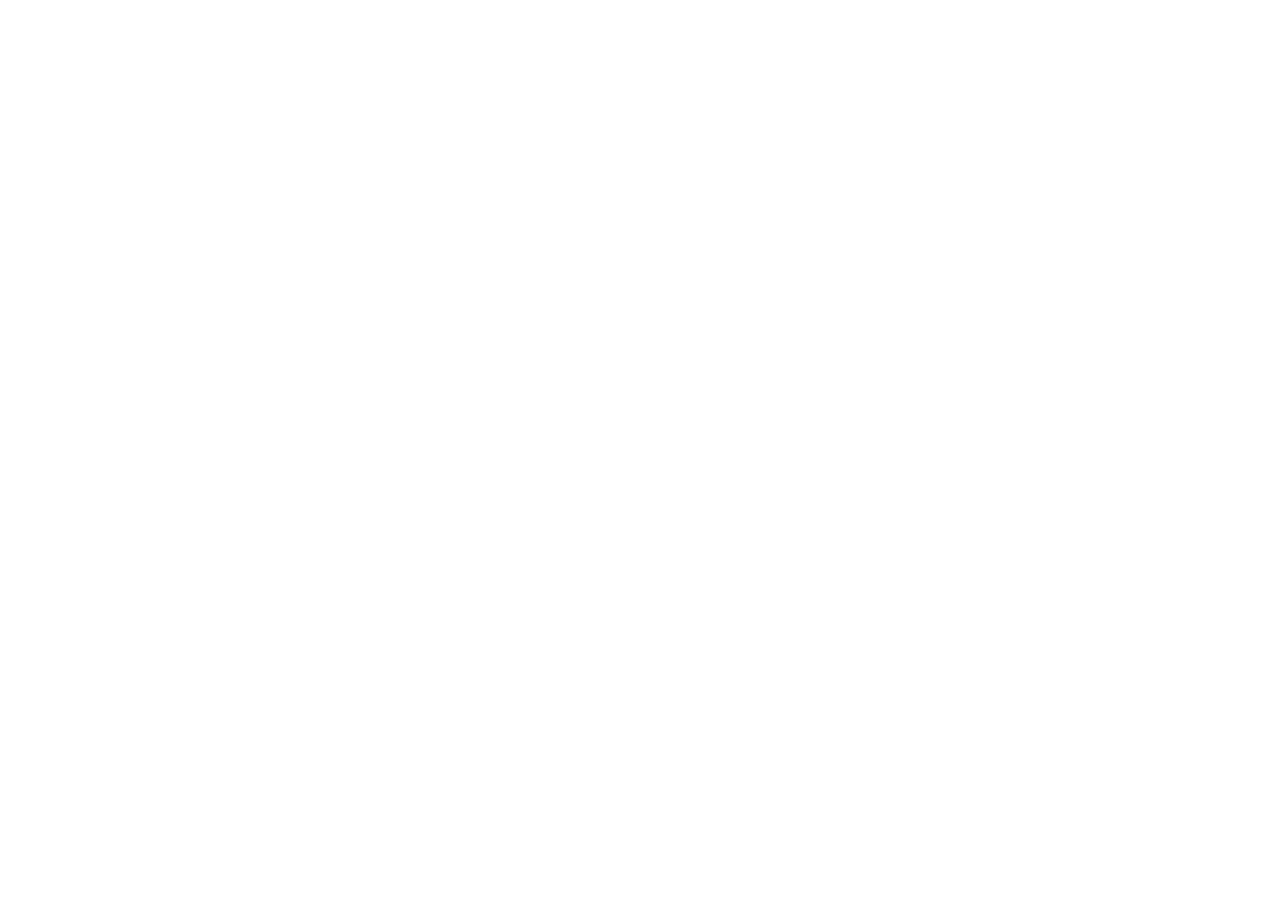
==== index.html @ 56b8e642 "adding initial files" ====
<html lang="en">
<head>
    <meta charset="UTF-8">
    <meta name="viewport" content="width=device-width, initial-scale=1.0">
    <title>Week 4 - Links and Images</title>
</head>
<body>
    
</body>
</html>
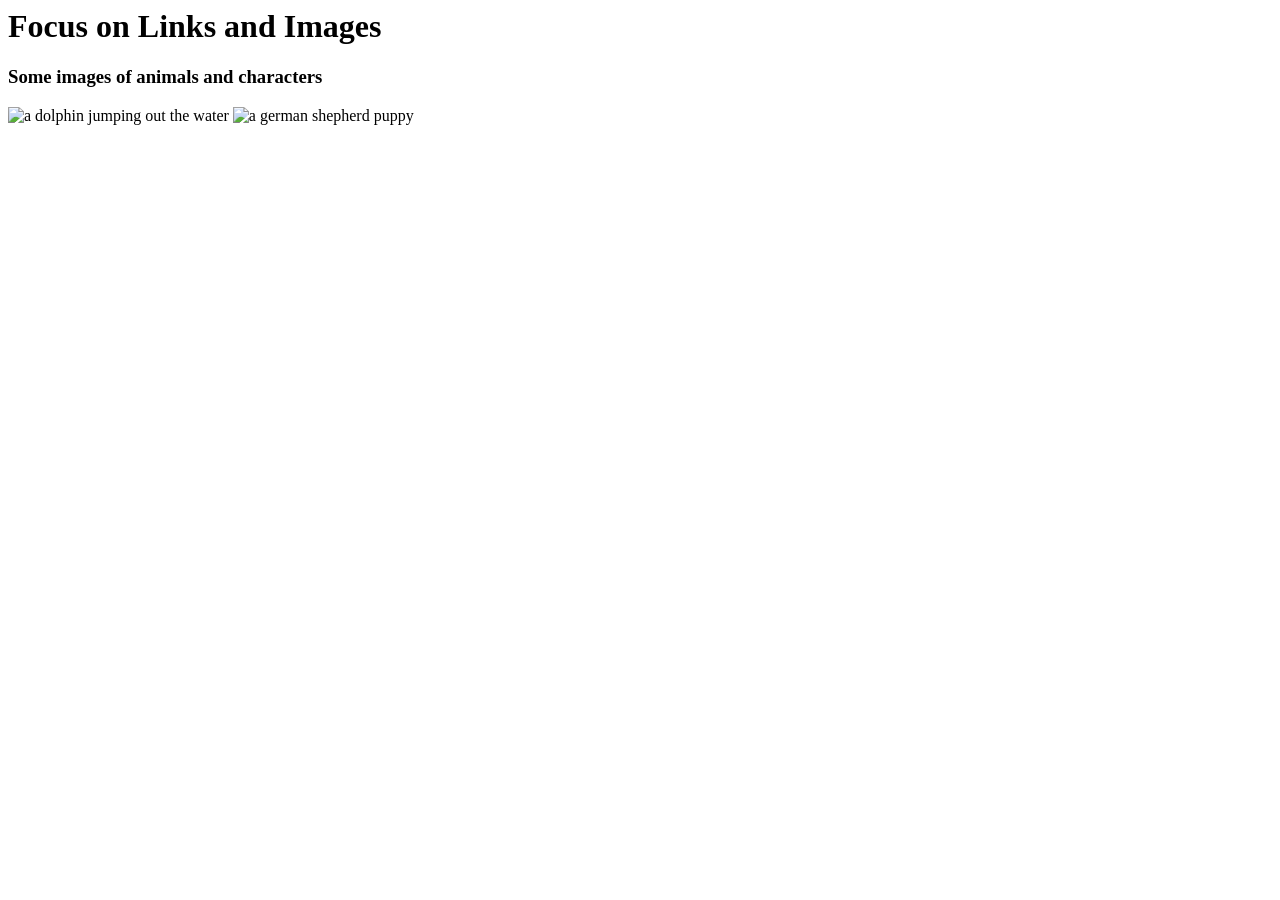
==== commit ac7b3eb3: "adding images" ====
--- a/index.html
+++ b/index.html
@@ -5,6 +5,25 @@
     <title>Week 4 - Links and Images</title>
 </head>
 <body>
+    <header>
+        <h1> Focus on Links and Images</h1>
+
+    </header>
+    <nav>
+
+    </nav>
+    <main>
+        <article>
+            <!-- articles should always contain a heading tag (h2-h6)-->
+             <h3> Some images of animals and characters</h3>
+             <img src="imagesw4/dolphin-image.jpg" alt="a dolphin jumping out the water">
+             <img src="imagesw4/puppy-image.jpg" alt="a german shepherd puppy">
+        </article>
+
+    </main>
+    <footer>
+
+    </footer>
     
 </body>
 </html>
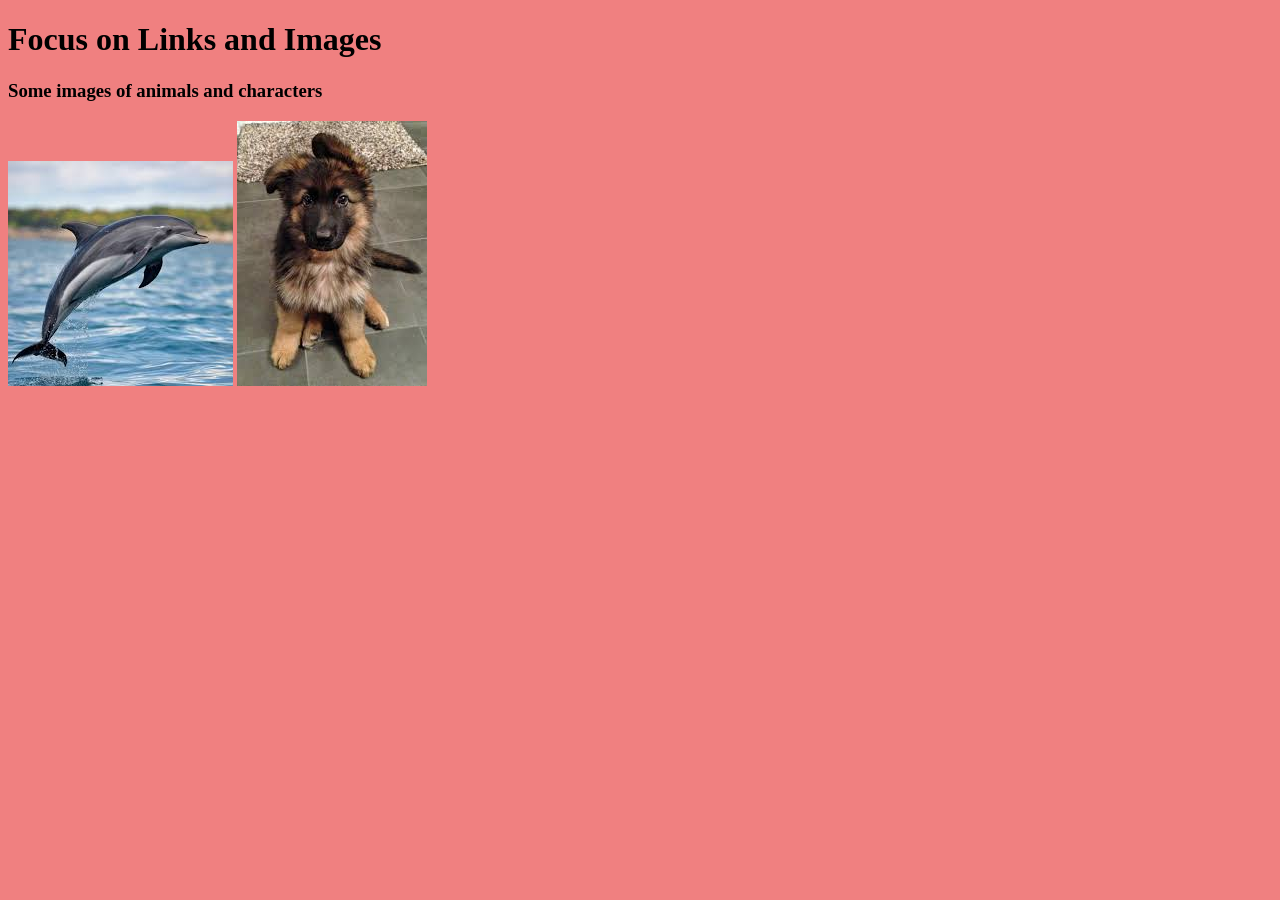
==== commit d3b020c0: "linking the docs" ====
--- a/index.html
+++ b/index.html
@@ -1,7 +1,10 @@
+<!DOCTYPE html>
 <html lang="en">
 <head>
     <meta charset="UTF-8">
     <meta name="viewport" content="width=device-width, initial-scale=1.0">
+    <!-- use the link tag to attach the CSS file-->
+     <link href="styles/styles.css" rel="stylesheet">
     <title>Week 4 - Links and Images</title>
 </head>
 <body>
@@ -16,8 +19,8 @@
         <article>
             <!-- articles should always contain a heading tag (h2-h6)-->
              <h3> Some images of animals and characters</h3>
-             <img src="imagesw4/dolphin-image.jpg" alt="a dolphin jumping out the water">
-             <img src="imagesw4/puppy-image.jpg" alt="a german shepherd puppy">
+             <img src="imagesw4/dolphin-image.jpeg" alt="a dolphin jumping out the water">
+             <img src="imagesw4/puppy-image.jpeg" alt="a german shepherd puppy">
         </article>
 
     </main>
--- a/styles/styles.css
+++ b/styles/styles.css
@@ -0,0 +1,5 @@
+/*this is a CSS comment */
+
+body{
+    background-color: lightcoral;
+}
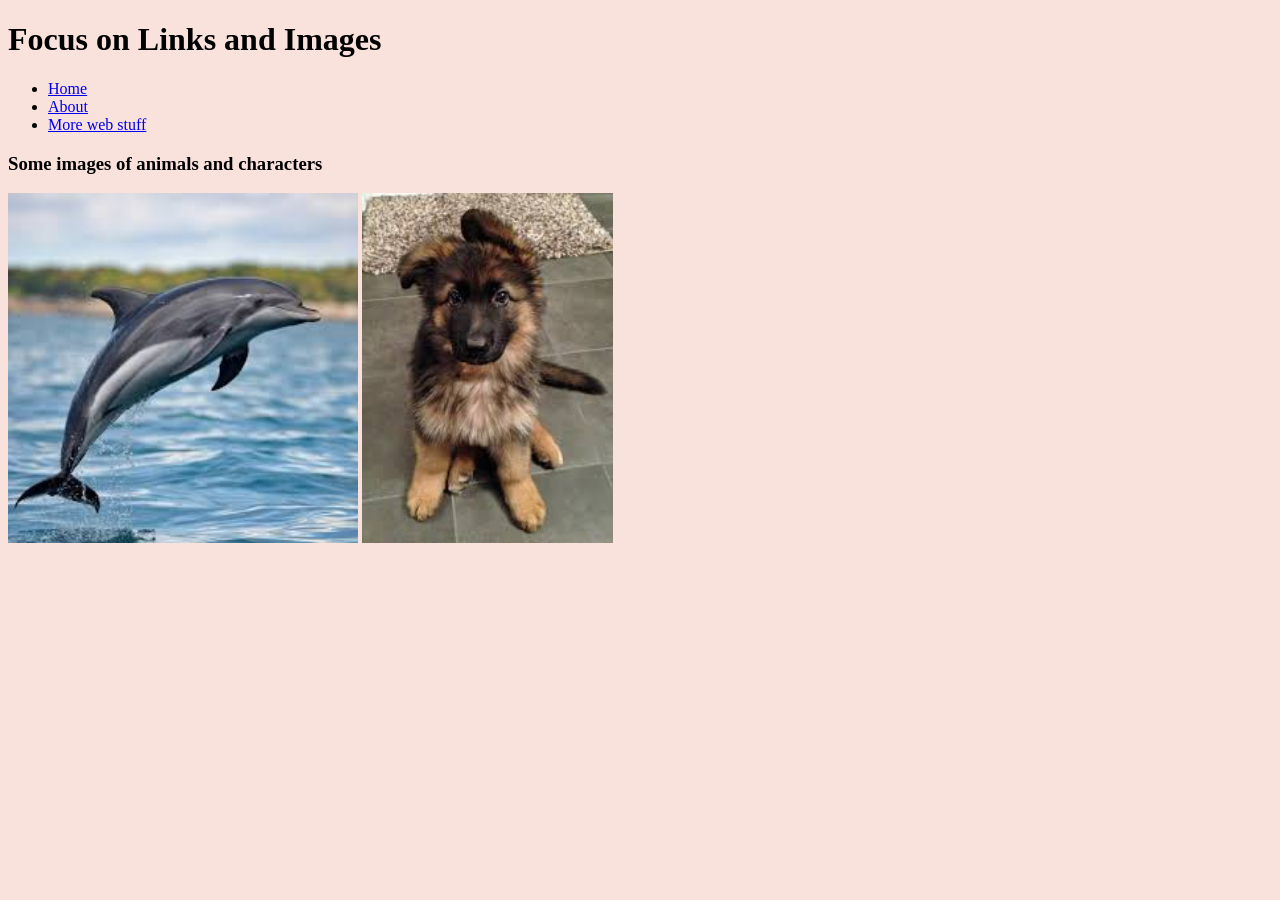
==== commit 4f593269: "added links" ====
--- a/index.html
+++ b/index.html
@@ -13,7 +13,11 @@
 
     </header>
     <nav>
-
+<ul>
+            <li><a href="index.html"> Home</a></li>
+            <li><a href="about.html"> About</a></li>
+            <li><a href="https://imdac.githubq.io" target="_blank"> More web stuff</a></li>
+         </ul>
     </nav>
     <main>
         <article>
--- a/styles/styles.css
+++ b/styles/styles.css
@@ -1,5 +1,11 @@
 /*this is a CSS comment */
 
 body{
-    background-color: lightcoral;
+    background-color: rgb(249, 225, 220);
+}
+
+/* this will apply styles to all images on your page */
+img{
+/* only style one dimension - width or height - to keep th image ration */
+height: 350px;
 }
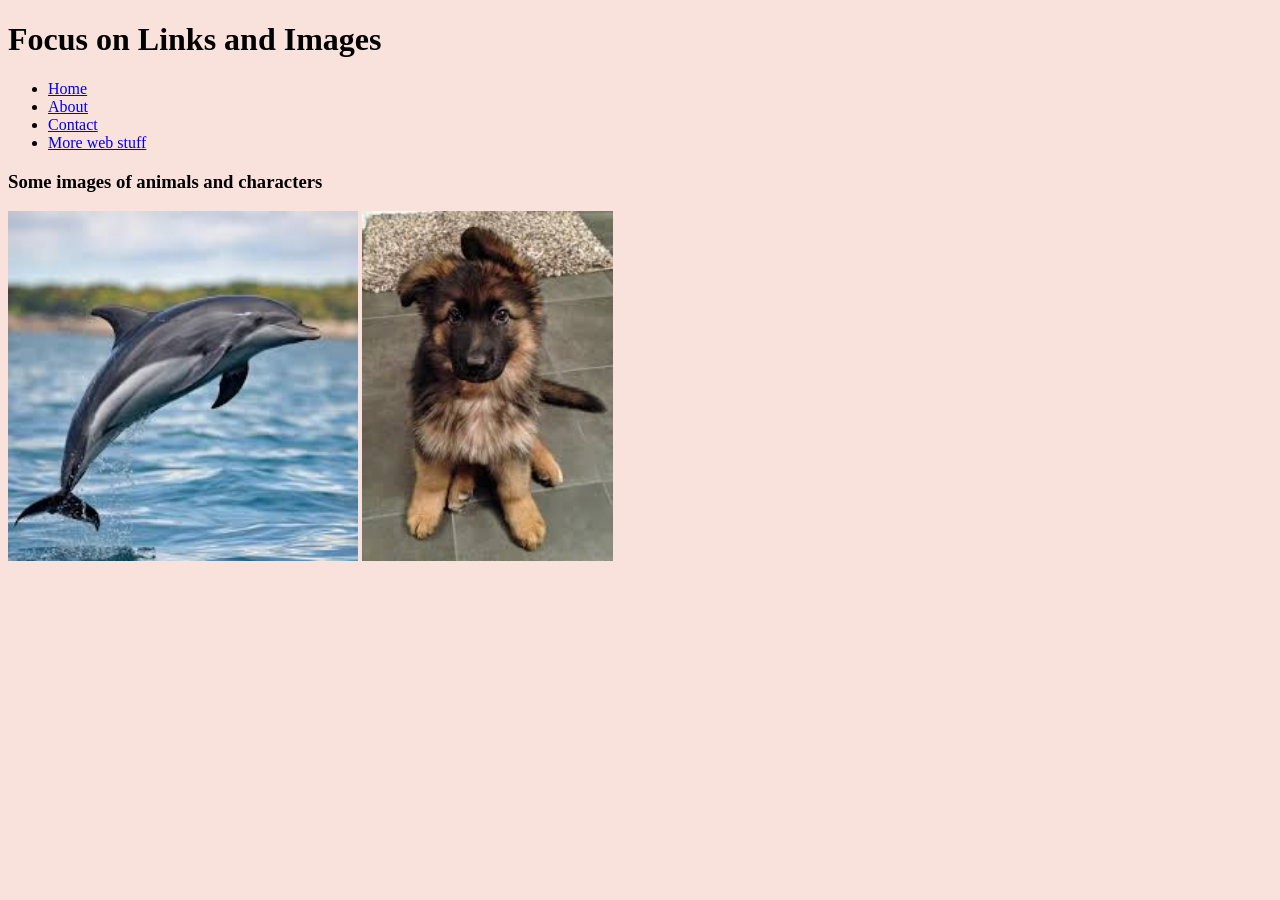
==== commit 0d50e142: "added contact page" ====
--- a/index.html
+++ b/index.html
@@ -16,6 +16,7 @@
 <ul>
             <li><a href="index.html"> Home</a></li>
             <li><a href="about.html"> About</a></li>
+            <li><a href="contact.html"> Contact</a></li>
             <li><a href="https://imdac.githubq.io" target="_blank"> More web stuff</a></li>
          </ul>
     </nav>
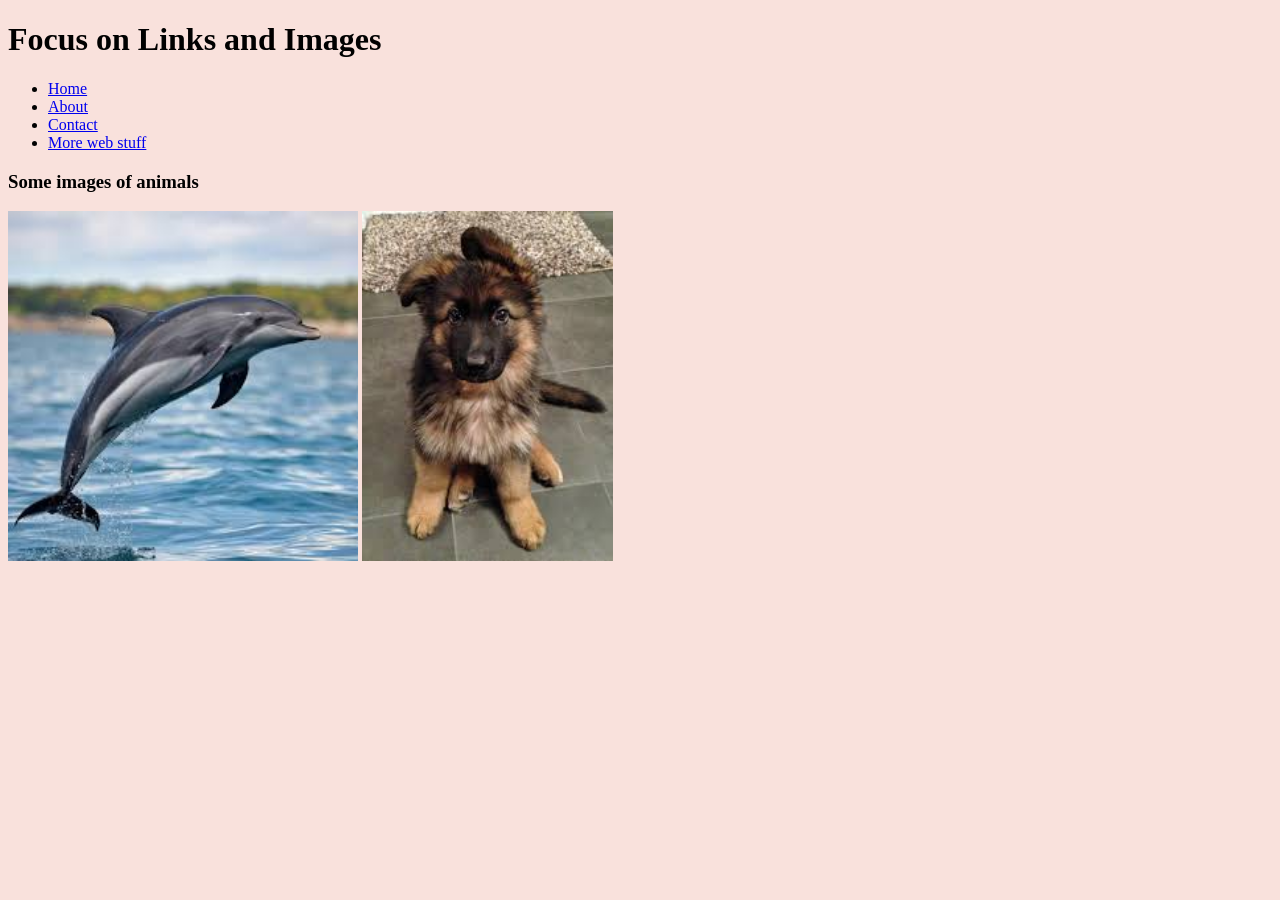
==== commit c3648a96: "updated homepage" ====
--- a/index.html
+++ b/index.html
@@ -23,7 +23,7 @@
     <main>
         <article>
             <!-- articles should always contain a heading tag (h2-h6)-->
-             <h3> Some images of animals and characters</h3>
+             <h3> Some images of animals</h3>
              <img src="imagesw4/dolphin-image.jpeg" alt="a dolphin jumping out the water">
              <img src="imagesw4/puppy-image.jpeg" alt="a german shepherd puppy">
         </article>
